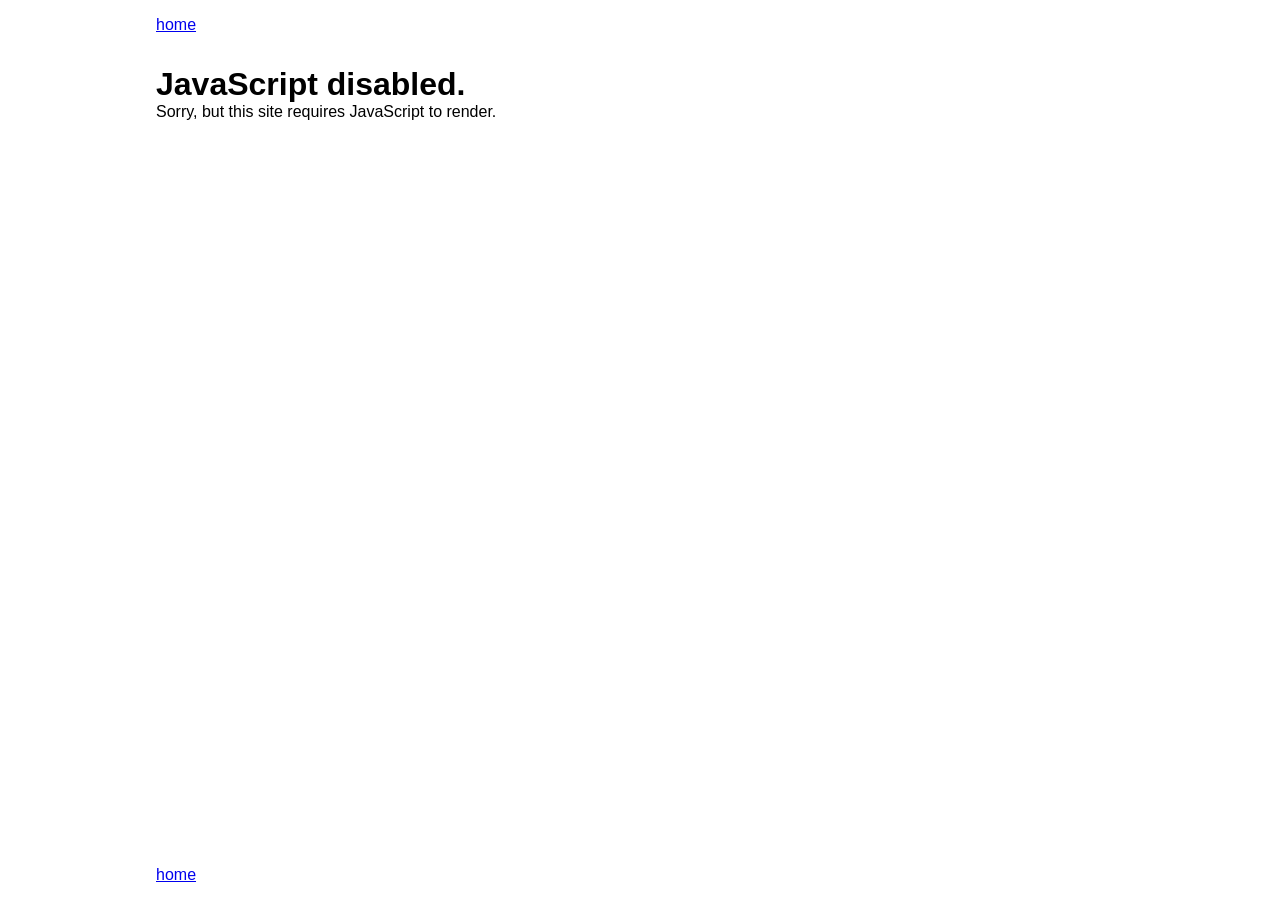
==== index.html @ 9bc749a1 "feat: simple layout with sticky footer" ====
<!doctype html>
<html>
<head>
  <meta charset="UTF-8" />
  <meta name="robots" content="noindex" />
  <meta name="viewport" content="width=device-width, initial-scale=1.0" />
  <title>vanilla</title>
  <link rel="stylesheet" href="style.css" />
  <link rel="icon" type="image/svg+xml" src="/favicon.svg" />
</head>
<body>
  <div id="page-wrapper">
    <header id="page-header">
      <div class="container">
        <nav>
          <ul class="unstyled flex">
            <li><a href="/">home</a></li>
          </ul>
        </nav>
      </div>
    </header>
    <div id="page-content">
      <div class="container">
        <main id="app">
          <h1>JavaScript disabled.</h1>
          <p>Sorry, but this site requires JavaScript to render.</p>
        </main>
      </div>
    </div><!-- #page-content -->
    <footer id="page-footer">
      <div class="container">
        <ul class="unstyled">
          <li><a href="/">home</a></li>
        </ul>
      </div>
    </footer>
  </div><!-- #page-wrapper -->
  <script type="module" src="script.js"></script>
</body>
</html>
---- style.css ----
/* Variables */
:root {
  --max-width: 1000px;
  --spacing-sm: .5rem;
  --spacing-md: 1rem;
  --spacing-lg: 1.5rem;

  --font-sans: Arial, sans-serif;
  --font-serif: Times New Roman, serif;
  --font-mono: Courier New, monospace;
}
/* Resets */
*, *::before, *::after {
  box-sizing: border-box;
  margin: 0;
  padding: 0;
}
html, body { height: 100%; width: 100%; }
body {
  font: 16px var(--font-sans);
}

/* Sticky footer */
#page-wrapper {
  display: flex;
  flex-direction: column;
  min-height: 100%;
}
#page-header, #page-footer { flex: 0; }
#page-content { flex: 1; }

/* Layout */
.flex { display: flex; }
.flex-1 { flex: 1; }
.flex-0 { flex: 0; }

.container {
  max-width: var(--max-width);
  margin: 0 auto;
  padding: var(--spacing-md);
}

#page-header, #page-footer {
  ul { padding: 0; }
}
#page-header {
  ul li:not(:first-child) { margin-left: var(--spacing-sm); }
}
#page-footer {
  ul li:not(:first-child) { margin-top: var(--spacing-sm); }
}

ul, ol {
  &.unstyled { list-style: none; }
}
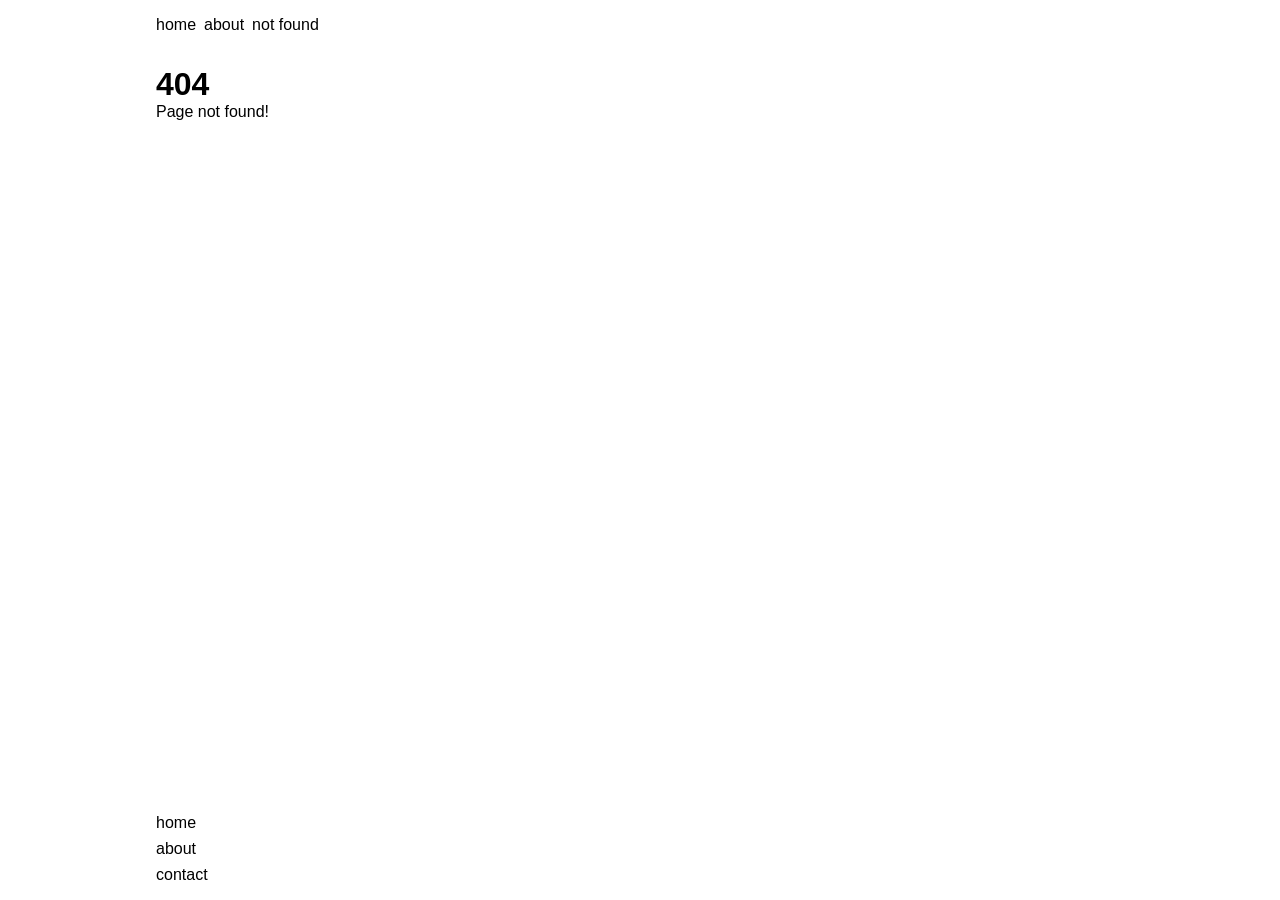
==== commit bc4a0458: "feat: simple router with Home, About and NotFound routes" ====
--- a/index.html
+++ b/index.html
@@ -11,17 +11,20 @@
 <body>
   <div id="page-wrapper">
     <header id="page-header">
+      <a href="#main" id="skip-link">Skip to content</a>
       <div class="container">
         <nav>
           <ul class="unstyled flex">
             <li><a href="/">home</a></li>
+            <li><a href="/about">about</a></li>
+            <li><a href="/not-found">not found</a></li>
           </ul>
         </nav>
       </div>
     </header>
     <div id="page-content">
       <div class="container">
-        <main id="app">
+        <main id="main">
           <h1>JavaScript disabled.</h1>
           <p>Sorry, but this site requires JavaScript to render.</p>
         </main>
@@ -31,6 +34,8 @@
       <div class="container">
         <ul class="unstyled">
           <li><a href="/">home</a></li>
+          <li><a href="/about">about</a></li>
+          <li><a href="/not-found">contact</a></li>
         </ul>
       </div>
     </footer>
--- a/style.css
+++ b/style.css
@@ -8,6 +8,9 @@
   --font-sans: Arial, sans-serif;
   --font-serif: Times New Roman, serif;
   --font-mono: Courier New, monospace;
+
+  --bg-0: #fff;
+  --fg-0: #000;
 }
 /* Resets */
 *, *::before, *::after {
@@ -18,6 +21,8 @@
 html, body { height: 100%; width: 100%; }
 body {
   font: 16px var(--font-sans);
+  color: var(--fg-0);
+  background: var(--bg-0);
 }
 
 /* Sticky footer */
@@ -28,6 +33,20 @@
 }
 #page-header, #page-footer { flex: 0; }
 #page-content { flex: 1; }
+
+/* A11y */
+#skip-link {
+  position: absolute; top: 0; left: 0;
+  transition: transform .2s ease-out;
+  transform: translateY(-100%);
+  width: 100%;
+  padding: var(--spacing-md);
+  &:focus {
+    transform: translateY(0);
+  }
+  text-align: center;
+  background: var(--bg-0);
+}
 
 /* Layout */
 .flex { display: flex; }
@@ -42,6 +61,10 @@
 
 #page-header, #page-footer {
   ul { padding: 0; }
+  a, a:visited {
+    color: var(--fg-0);
+    text-decoration: none;
+  }
 }
 #page-header {
   ul li:not(:first-child) { margin-left: var(--spacing-sm); }
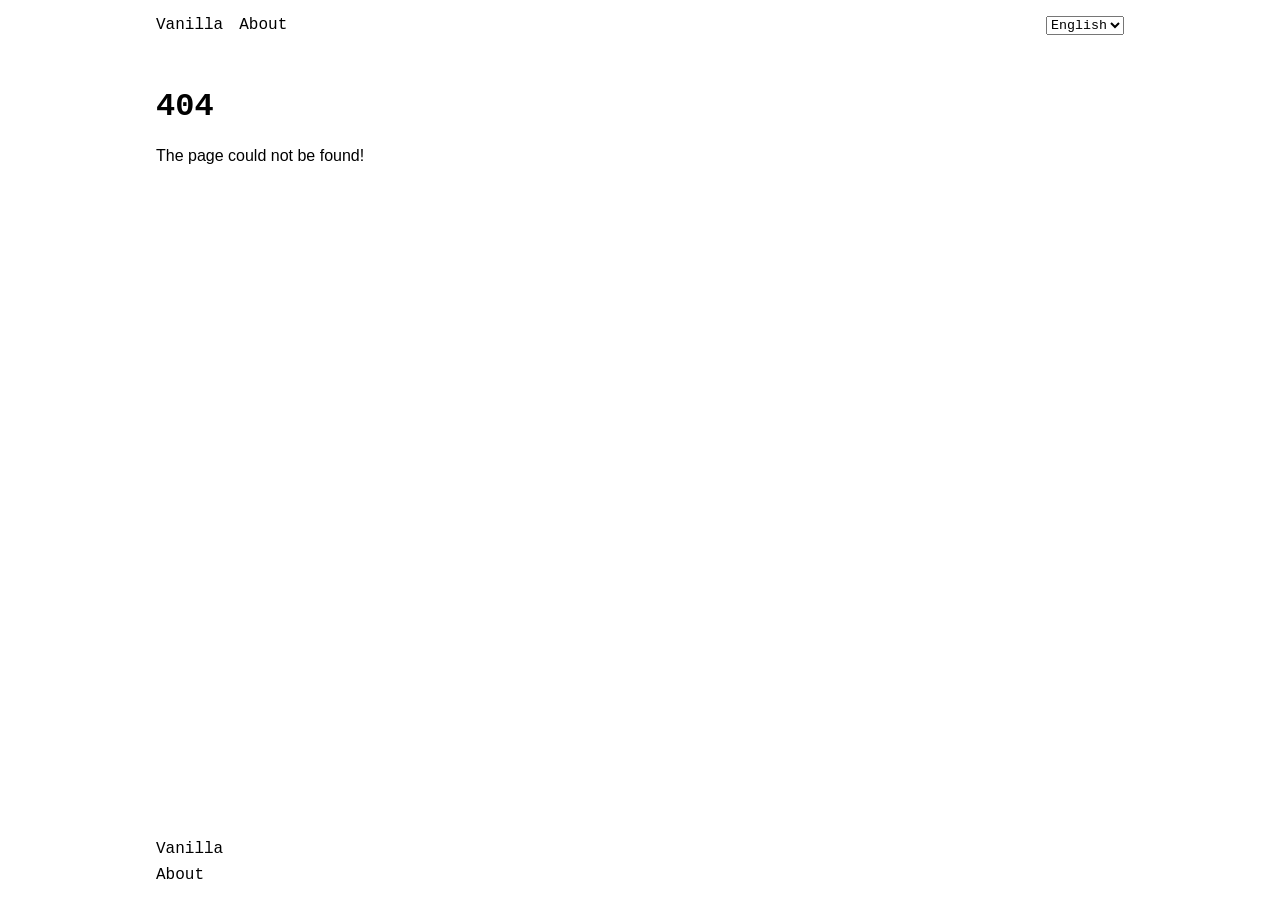
==== commit 802f1553: "feat: simple i18n" ====
--- a/index.html
+++ b/index.html
@@ -13,11 +13,18 @@
     <header id="page-header">
       <a href="#main" id="skip-link">Skip to content</a>
       <div class="container">
-        <nav>
+        <nav class="flex">
+          <ul class="unstyled flex flex-1">
+            <li><a href="/">Vanilla</a></li>
+            <li><a href="/about">About</a></li>
+          </ul>
           <ul class="unstyled flex">
-            <li><a href="/">home</a></li>
-            <li><a href="/about">about</a></li>
-            <li><a href="/not-found">not found</a></li>
+            <li>
+              <select id="lang">
+                <option value="en">English</option>
+                <option value="se">Svenska</option>
+              </select>
+            </li>
           </ul>
         </nav>
       </div>
@@ -33,9 +40,8 @@
     <footer id="page-footer">
       <div class="container">
         <ul class="unstyled">
-          <li><a href="/">home</a></li>
-          <li><a href="/about">about</a></li>
-          <li><a href="/not-found">contact</a></li>
+          <li><a href="/">Vanilla</a></li>
+          <li><a href="/about">About</a></li>
         </ul>
       </div>
     </footer>
--- a/style.css
+++ b/style.css
@@ -15,11 +15,10 @@
 /* Resets */
 *, *::before, *::after {
   box-sizing: border-box;
-  margin: 0;
-  padding: 0;
 }
 html, body { height: 100%; width: 100%; }
 body {
+  margin: 0;
   font: 16px var(--font-sans);
   color: var(--fg-0);
   background: var(--bg-0);
@@ -60,6 +59,10 @@
 }
 
 #page-header, #page-footer {
+  &, select {
+    font-family: var(--font-mono);
+  }
+
   ul { padding: 0; }
   a, a:visited {
     color: var(--fg-0);
@@ -67,12 +70,16 @@
   }
 }
 #page-header {
-  ul li:not(:first-child) { margin-left: var(--spacing-sm); }
+  ul li:not(:first-child) { margin-left: var(--spacing-md); }
 }
 #page-footer {
   ul li:not(:first-child) { margin-top: var(--spacing-sm); }
 }
 
+h1, h2, h3, h4, h5, h6 {
+  font-family: var(--font-mono);
+}
+
 ul, ol {
-  &.unstyled { list-style: none; }
+  &.unstyled { list-style: none; margin: 0; padding: 0; }
 }
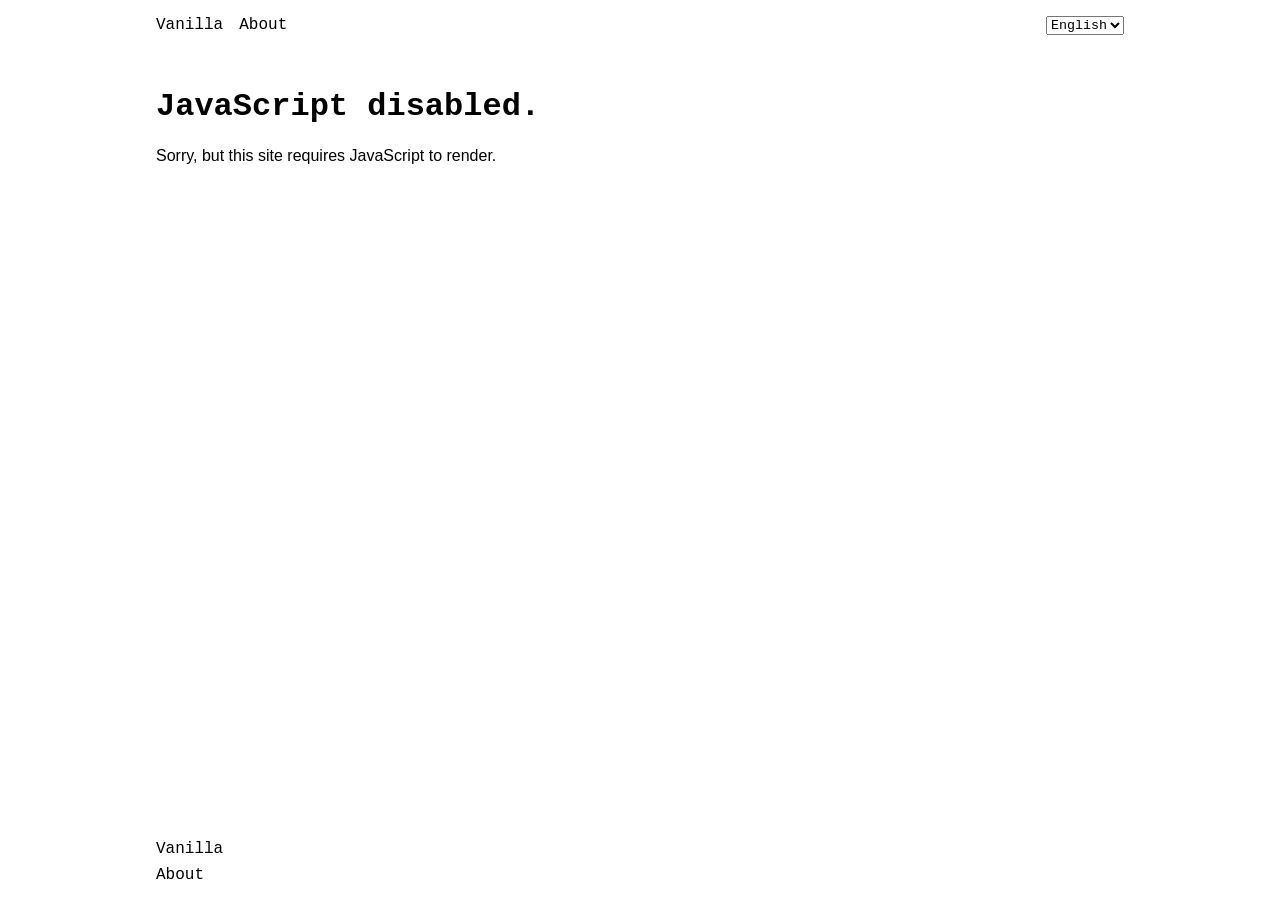
==== commit f0f4cfdc: "fix: prefix paths with /vanilla for GitHub Pages" ====
--- a/index.html
+++ b/index.html
@@ -15,8 +15,8 @@
       <div class="container">
         <nav class="flex">
           <ul class="unstyled flex flex-1">
-            <li><a href="/">Vanilla</a></li>
-            <li><a href="/about">About</a></li>
+            <li><a href="/vanilla/">Vanilla</a></li>
+            <li><a href="/vanilla/about">About</a></li>
           </ul>
           <ul class="unstyled flex">
             <li>
@@ -40,8 +40,8 @@
     <footer id="page-footer">
       <div class="container">
         <ul class="unstyled">
-          <li><a href="/">Vanilla</a></li>
-          <li><a href="/about">About</a></li>
+          <li><a href="/vanilla/">Vanilla</a></li>
+          <li><a href="/vanilla/about">About</a></li>
         </ul>
       </div>
     </footer>
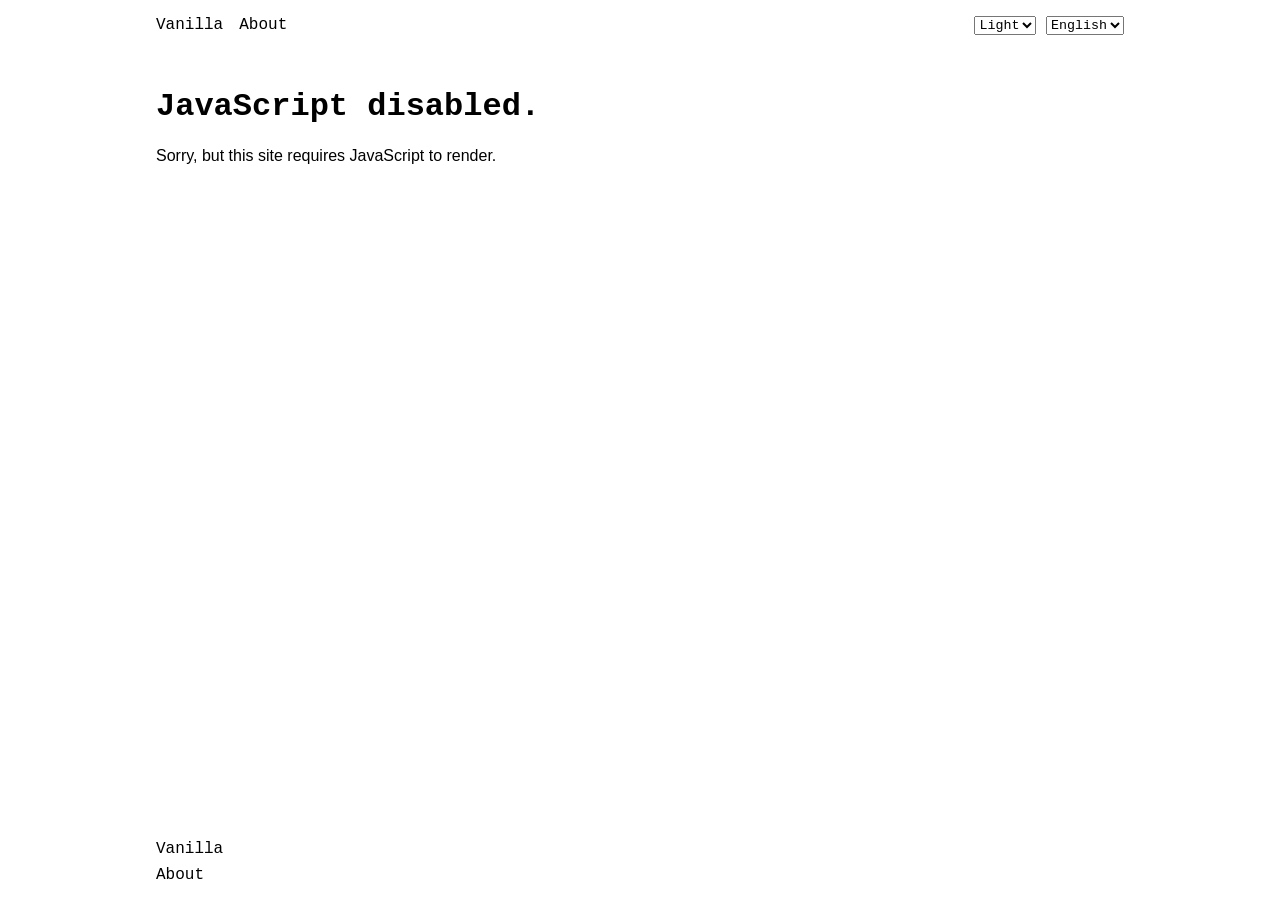
==== commit 5f99c98c: "feat: simple dark and light theme" ====
--- a/index.html
+++ b/index.html
@@ -6,7 +6,7 @@
   <meta name="viewport" content="width=device-width, initial-scale=1.0" />
   <title>vanilla</title>
   <link rel="stylesheet" href="style.css" />
-  <link rel="icon" type="image/svg+xml" src="/favicon.svg" />
+  <link rel="icon" type="image/svg+xml" href="/favicon.svg" />
 </head>
 <body>
   <div id="page-wrapper">
@@ -15,11 +15,15 @@
       <div class="container">
         <nav class="flex">
           <ul class="unstyled flex flex-1">
-            <li><a href="/vanilla/">Vanilla</a></li>
-            <li><a href="/vanilla/about">About</a></li>
+            <li><a href="/">Vanilla</a></li>
+            <li><a href="/about">About</a></li>
           </ul>
           <ul class="unstyled flex">
             <li>
+              <select id="theme">
+                <option value="light">Light</option>
+                <option value="dark">Dark</option>
+              </select>
               <select id="lang">
                 <option value="en">English</option>
                 <option value="se">Svenska</option>
@@ -40,8 +44,8 @@
     <footer id="page-footer">
       <div class="container">
         <ul class="unstyled">
-          <li><a href="/vanilla/">Vanilla</a></li>
-          <li><a href="/vanilla/about">About</a></li>
+          <li><a href="/">Vanilla</a></li>
+          <li><a href="/about">About</a></li>
         </ul>
       </div>
     </footer>
--- a/style.css
+++ b/style.css
@@ -11,7 +11,9 @@
 
   --bg-0: #fff;
   --fg-0: #000;
+  --theme-transition: color .25s ease-out, background .25s ease-out;
 }
+
 /* Resets */
 *, *::before, *::after {
   box-sizing: border-box;
@@ -22,6 +24,27 @@
   font: 16px var(--font-sans);
   color: var(--fg-0);
   background: var(--bg-0);
+}
+
+/* Theme */
+
+@media (prefers-color-scheme: dark) {
+  :root {
+    --bg-0: #000;
+    --fg-0: #fff;
+  }
+}
+
+.light {
+  --bg-0: #fff;
+  --fg-0: #000;
+}
+.dark {
+  --bg-0: #000;
+  --fg-0: #fff;
+}
+body {
+  transition: var(--theme-transition);
 }
 
 /* Sticky footer */
@@ -80,6 +103,14 @@
   font-family: var(--font-mono);
 }
 
+a, a:visited {
+  color: var(--fg-0);
+}
+
 ul, ol {
   &.unstyled { list-style: none; margin: 0; padding: 0; }
 }
+
+code, pre {
+  font-family: var(--font-mono);
+}
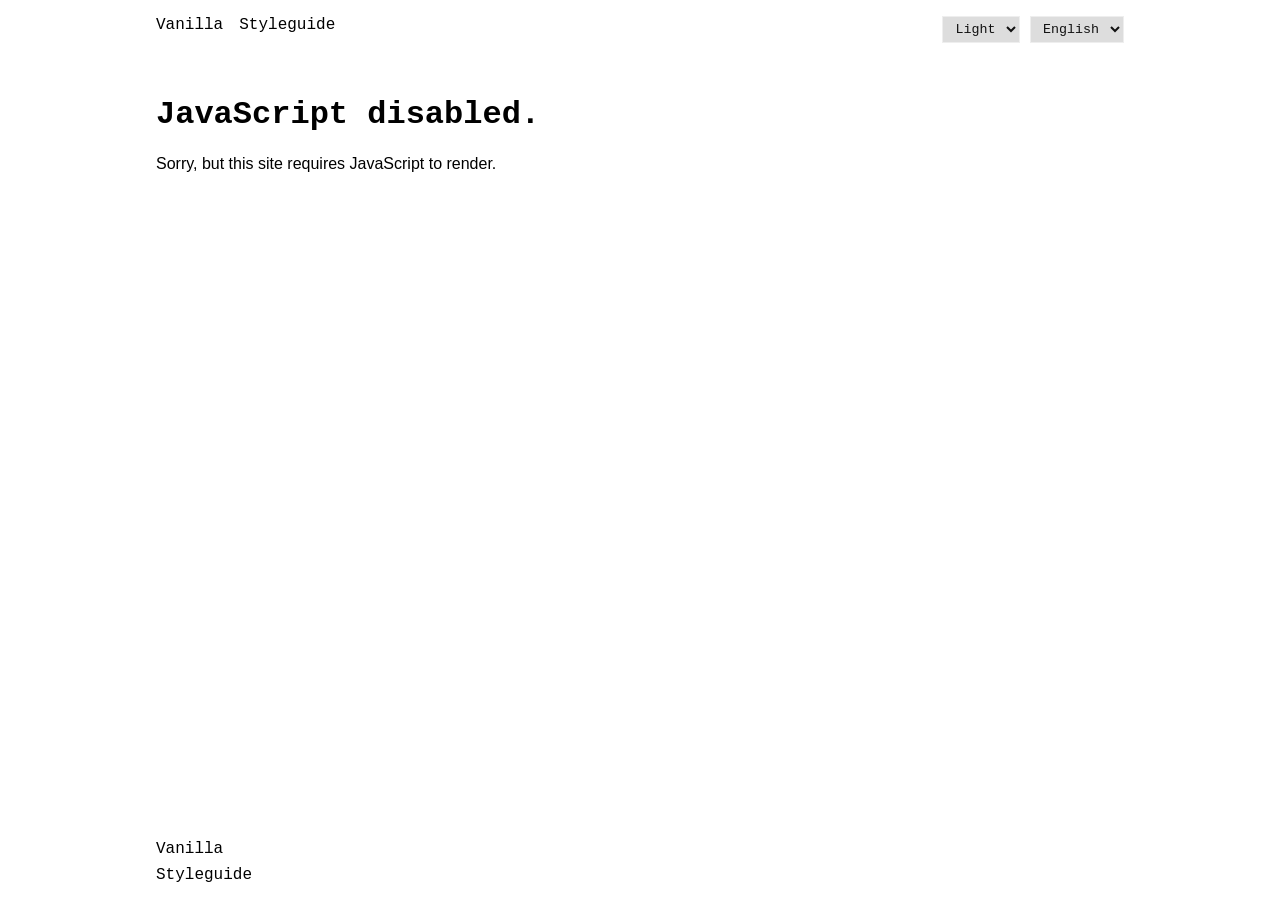
==== commit b1767766: "feat: styleguide" ====
--- a/index.html
+++ b/index.html
@@ -16,7 +16,7 @@
         <nav class="flex">
           <ul class="unstyled flex flex-1">
             <li><a href="/">Vanilla</a></li>
-            <li><a href="/about">About</a></li>
+            <li><a href="/styleguide">Styleguide</a></li>
           </ul>
           <ul class="unstyled flex">
             <li>
@@ -45,7 +45,7 @@
       <div class="container">
         <ul class="unstyled">
           <li><a href="/">Vanilla</a></li>
-          <li><a href="/about">About</a></li>
+          <li><a href="/styleguide">Styleguide</a></li>
         </ul>
       </div>
     </footer>
--- a/style.css
+++ b/style.css
@@ -1,6 +1,7 @@
 /* Variables */
 :root {
   --max-width: 1000px;
+  --spacing-xs: .25rem;
   --spacing-sm: .5rem;
   --spacing-md: 1rem;
   --spacing-lg: 1.5rem;
@@ -9,8 +10,19 @@
   --font-serif: Times New Roman, serif;
   --font-mono: Courier New, monospace;
 
-  --bg-0: #fff;
-  --fg-0: #000;
+  --light-0: #fff;
+  --light-1: #eee;
+  --light-2: #ddd;
+  --dark-0: #000;
+  --dark-1: #111;
+  --dark-2: #222;
+
+  --bg-0: var(--light-0);
+  --bg-1: var(--light-1);
+  --bg-2: var(--light-2);
+  --fg-0: var(--dark-0);
+  --fg-1: var(--dark-1);
+  --fg-2: var(--dark-2);
   --theme-transition: color .25s ease-out, background .25s ease-out;
 }
 
@@ -30,18 +42,30 @@
 
 @media (prefers-color-scheme: dark) {
   :root {
-    --bg-0: #000;
-    --fg-0: #fff;
+    --bg-0: var(--dark-0);
+    --bg-1: var(--dark-1);
+    --bg-2: var(--dark-2);
+    --fg-0: var(--light-0);
+    --fg-1: var(--light-1);
+    --fg-2: var(--light-2);
   }
 }
 
 .light {
-  --bg-0: #fff;
-  --fg-0: #000;
+  --bg-0: var(--light-0);
+  --bg-1: var(--light-1);
+  --bg-2: var(--light-2);
+  --fg-0: var(--dark-0);
+  --fg-1: var(--dark-1);
+  --fg-2: var(--dark-2);
 }
 .dark {
-  --bg-0: #000;
-  --fg-0: #fff;
+  --bg-0: var(--dark-0);
+  --bg-1: var(--dark-1);
+  --bg-2: var(--dark-2);
+  --fg-0: var(--light-0);
+  --fg-1: var(--light-1);
+  --fg-2: var(--light-2);
 }
 body {
   transition: var(--theme-transition);
@@ -103,6 +127,10 @@
   font-family: var(--font-mono);
 }
 
+p {
+  &.lead { font-size: 1.25rem; }
+}
+
 a, a:visited {
   color: var(--fg-0);
 }
@@ -113,4 +141,14 @@
 
 code, pre {
   font-family: var(--font-mono);
+  background: var(--bg-1);
 }
+code { padding: 0 .25em; }
+pre { padding: var(--spacing-sm); }
+
+input, select, button {
+  padding: var(--spacing-xs) var(--spacing-sm);
+  border: 1px solid var(--bg-1);
+  background: var(--bg-2);
+  color: var(--fg-1);
+}
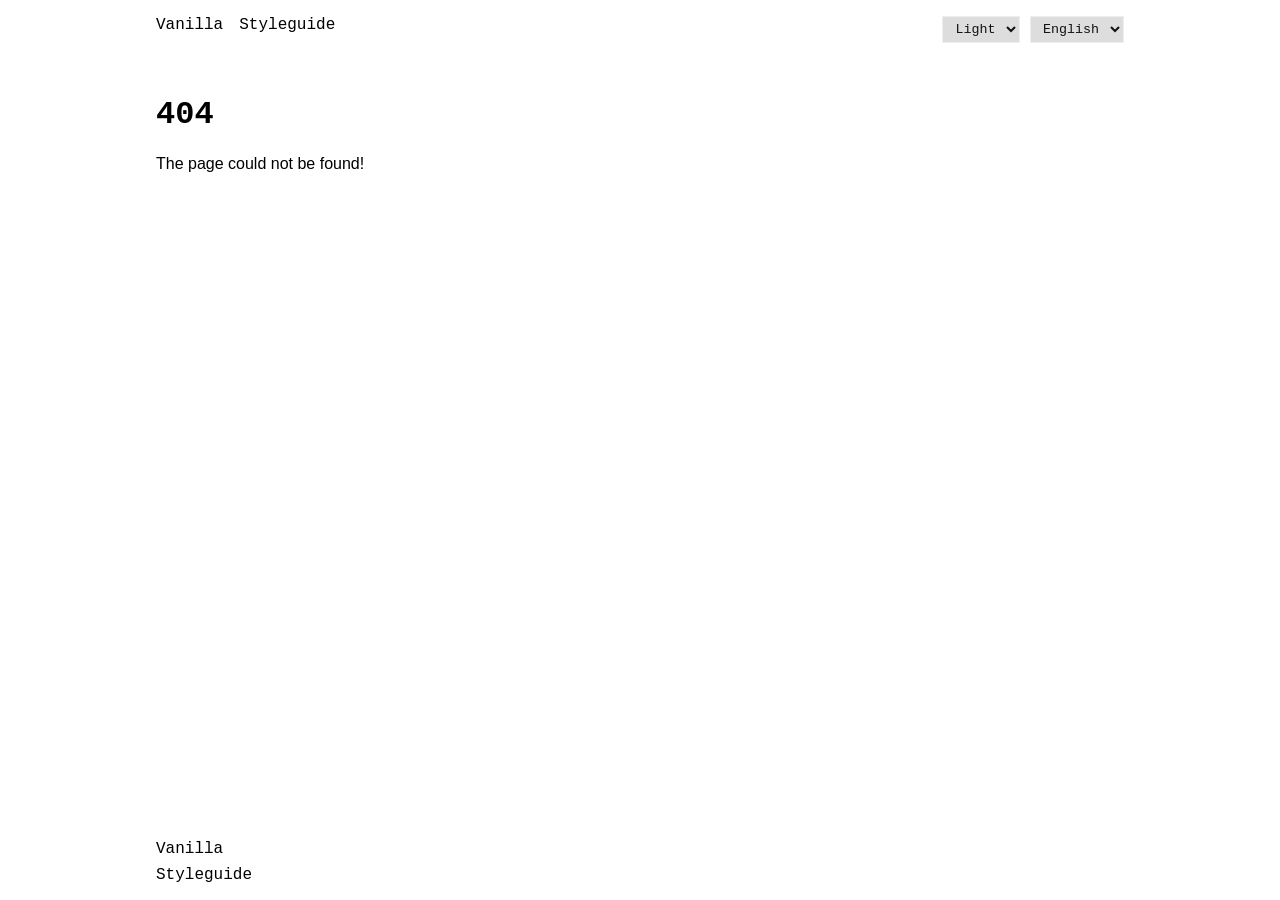
==== commit d6b6f178: "chore: housekeeping and refactor, and fix some todos" ====
--- a/index.html
+++ b/index.html
@@ -14,7 +14,7 @@
       <a href="#main" id="skip-link">Skip to content</a>
       <div class="container">
         <nav class="flex">
-          <ul class="unstyled flex flex-1">
+          <ul class="nav unstyled flex flex-1">
             <li><a href="/">Vanilla</a></li>
             <li><a href="/styleguide">Styleguide</a></li>
           </ul>
@@ -43,7 +43,7 @@
     </div><!-- #page-content -->
     <footer id="page-footer">
       <div class="container">
-        <ul class="unstyled">
+        <ul class="nav unstyled">
           <li><a href="/">Vanilla</a></li>
           <li><a href="/styleguide">Styleguide</a></li>
         </ul>
--- a/style.css
+++ b/style.css
@@ -147,6 +147,8 @@
 pre { padding: var(--spacing-sm); }
 
 input, select, button {
+  z-index: 1;
+  &:focus { z-index: 10; }
   padding: var(--spacing-xs) var(--spacing-sm);
   border: 1px solid var(--bg-1);
   background: var(--bg-2);
